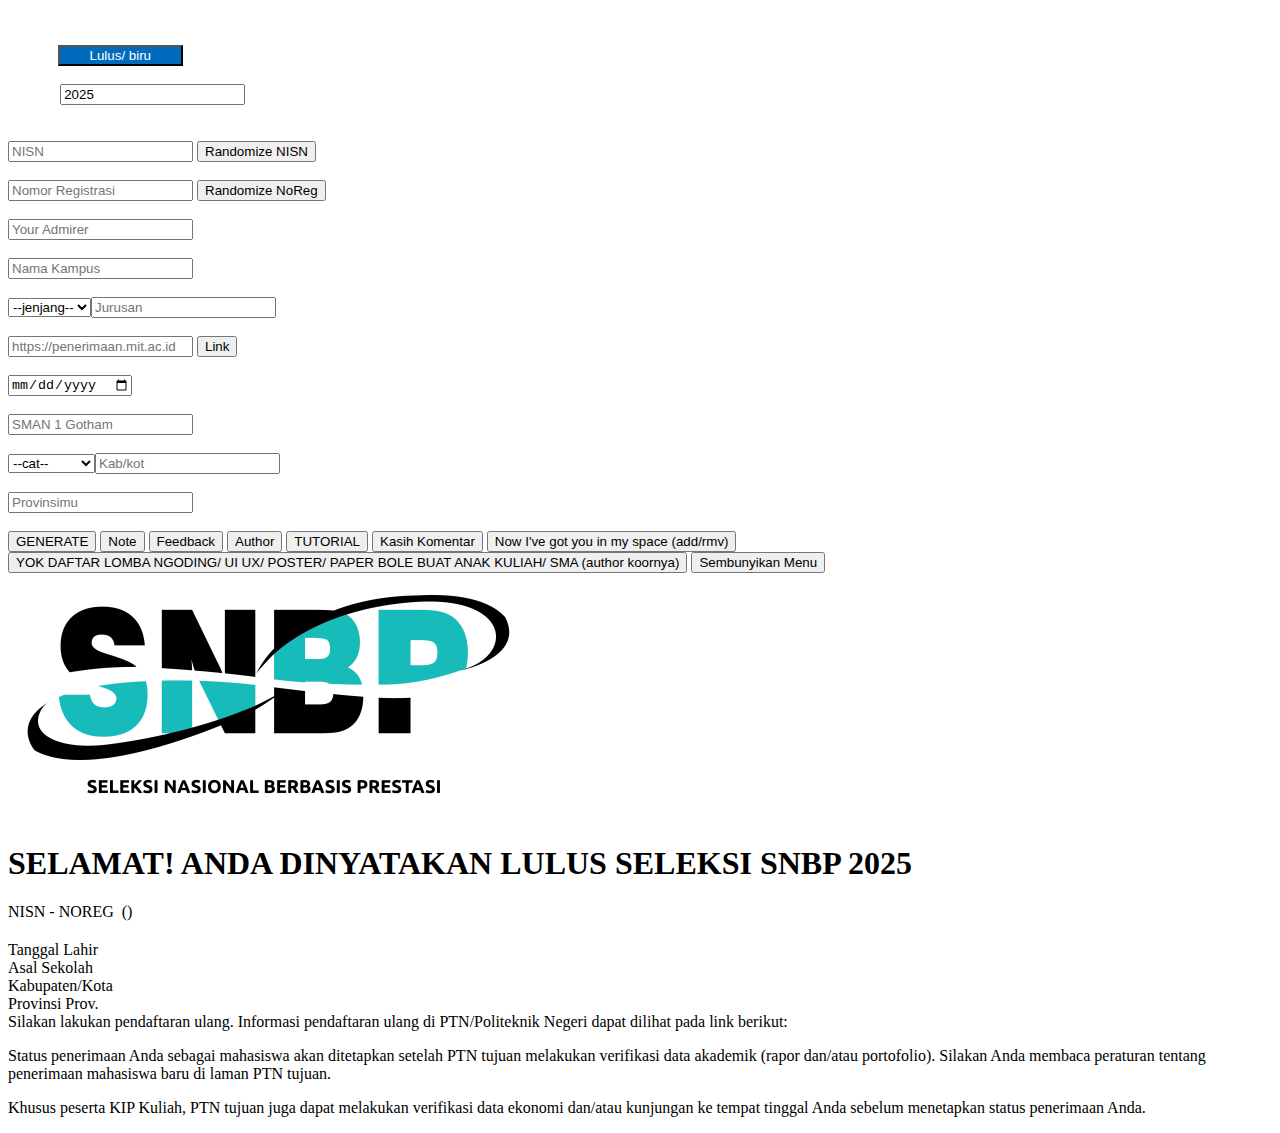
==== index.html @ 4faeb4de "p mabar" ====
<!DOCTYPE html>
<html lang="id">

<head>
  <script async src="https://pagead2.googlesyndication.com/pagead/js/adsbygoogle.js?client=ca-pub-4079479040912824"
    crossorigin="anonymous"></script>
  <meta http-equiv="Content-Type" content="text/html; charset=utf-8">
  <meta http-equiv="Content-Security-Policy" content="upgrade-insecure-requests">
  <meta http-equiv="X-UA-Compatible" content="IE=edge">
  <meta name="viewport" content="width=device-width, initial-scale=1.0">
  <meta name="google-site-verification" content="6iGJm9FhpM5PaGmKB2ocmh_lD8G87wqhUcNdMAmRuqU" />
  <meta name="description"
    content="SNBP Generator 2025 | Fake Lolos/ Gagal | Template Lolos SNBP 2025 |SNMPTN For Fun Only. SELAMAT! ANDA DINYATAKAN LULUS SELEKSI SNBP 2024. Silakan lakukan pendaftaran ulang. Status penerimaan Anda sebagai mahasiswa akan ditetapkan setelah PTN tujuan melakukan verifikasi data akademik (rapor dan/atau portofolio)." />
  <meta name="keywords"
    content="snbp generator, template snbp, template snbp 2025, fake snbp, fake generator snbp, fake lolos snbp, fake lulus snbp, snbp 2025, fake snbp 2025, fake snmptn, generator snmptn, template snmptn, fake tidak lolos snbp, generator snbp gagal, fake snbp anugrahbodi, selamat! anda dinyatakan lulus seleksi snbp 2025, anugrahbodi" />
  <title>SNBP Generator 2025 | Fake Lolos/Tidak Lolos SNBP | Template SNBP 2025</title>

<body></body>
</head>
<span id="blocks">
  <span class="abc"> Made with &#10084; by <a href="https://github.com/anuGrahbodi" style="color: white;">Your Admirer
    </a>|| SNBP GENERATOR 2025</br>
    </br> Mode : <button id="toggleRedBlue" onclick="changeKabKot()">Lulus/ biru</button><br />
    </br> Tahun : <input type="number" placeholder="2024/2025/2026" value="2025" onInput="updateThnText(this.value)">
    <br>
    </br> NISN</br><input type="number" id="inisn" placeholder="NISN">
    <button onclick="generateRandom1()">Randomize NISN</button>
    </br> Nomor Registrasi </br><input type="number" id="inoreg" placeholder="Nomor Registrasi">
    <button onclick="generateRandom2()">Randomize NoReg</button>
    </br> Namamu </br><input type="text" id="inama" placeholder="Your Admirer">
    <span id="redm">
      </br> Nama Kampus </br><input type="text" id="iuniv" list="univs" placeholder="Nama Kampus">
      </br> Program Studi </br><select id="dropdownBoxes">
        <option>--jenjang--</option>
        <option value="S1">S1</option>
        <option value="D4">D4</option>
        <option value="D3">D3</option>
        <option value="D2">D2</option>
        <option value="D1">D1</option>
      </select><input type="text" id="iprodi" list="jurusans" placeholder="Jurusan">
      </br> Link penerimaan kampus <br /><input type="text" id="ilink" placeholder="https://penerimaan.mit.ac.id">
      <button onclick="alertLink()">Link</button>
    </span>
    </br> Tanggal Lahir <br /><input type="date" id="idate" name="Tanggal Lahirmu">
    </br> Asal Sekolah <br /><input type="text" id="isch" placeholder="SMAN 1 Gotham">
    </br>
    Anda tinggal di <br /><select id="kabBoxes">
      <option>--cat--</option>
      <option value="aa">Kabupaten</option>
      <option value="bb">Kota</option>
    </select><input type="text" id="iname-kab-kot" list="kabKots" placeholder="Kab/kot">
    </br> Provinsimu <br /><input type="text" id="iprov" list="provs" placeholder="Provinsimu">
    </br>
  </span>
  <datalist id="univs"></datalist>
  <datalist id="jurusans"></datalist>
  <datalist id="kabKots"></datalist>
  <datalist id="provs"></datalist>
  </br>
  <button onclick="displayInput(); generateQRCode();">GENERATE</button>
  <button onclick="alertNote()">Note</button>
  <button onclick="alertFeedback()">Feedback</button>
  <button onclick="alertAuthor()">Author</button>
  <button onclick="alertTutorial()">TUTORIAL</button>
  <button onclick="goComment()">Kasih Komentar</button>
  <button onclick="playLatch()">Now I've got you in my space (add/rmv)</button>
  <button onclick="bantuAku()">YOK DAFTAR LOMBA NGODING/ UI UX/ POSTER/ PAPER BOLE BUAT ANAK KULIAH/ SMA (author koornya)</button>
  <button onclick="hideMenu()">Sembunyikan Menu</button>
  <br />
  <div id="latch-screen">
  </div>
</span>
<link rel="stylesheet" href="https://snbp.usu.ac.id/css/index.css?v=2025.0.37" />
<link rel="stylesheet" href="css2-snbp.css" />

<body id="body">
  <div id="main" class="main">
    <div id="main-route" class="main-route">
      <div id="index" class="index">
      </div>
    </div>
  </div>

  <script src="qrgen.js"></script>
  <script src="js_snbp.js"></script>
</body>

</html>
---- css2-snbp.css ----
.input-container {
                display: flex;
                gap: 10px;
            }
        
            .input-box {
                width: 100%;
            }
            .abc{
                color: #ffffff;
            }
            @media screen and(min-width: 1000px){
            #latch-screen{
                width: 40%
            }
            }
            #toggleRedBlue{
            background-color: #006bbd;
            color: white;
            width:125px
            }
            * {
            scrollbar-width: none;
            -ms-overflow-style: none;
            }
            
            ::-webkit-scrollbar {
            display: none;
            }
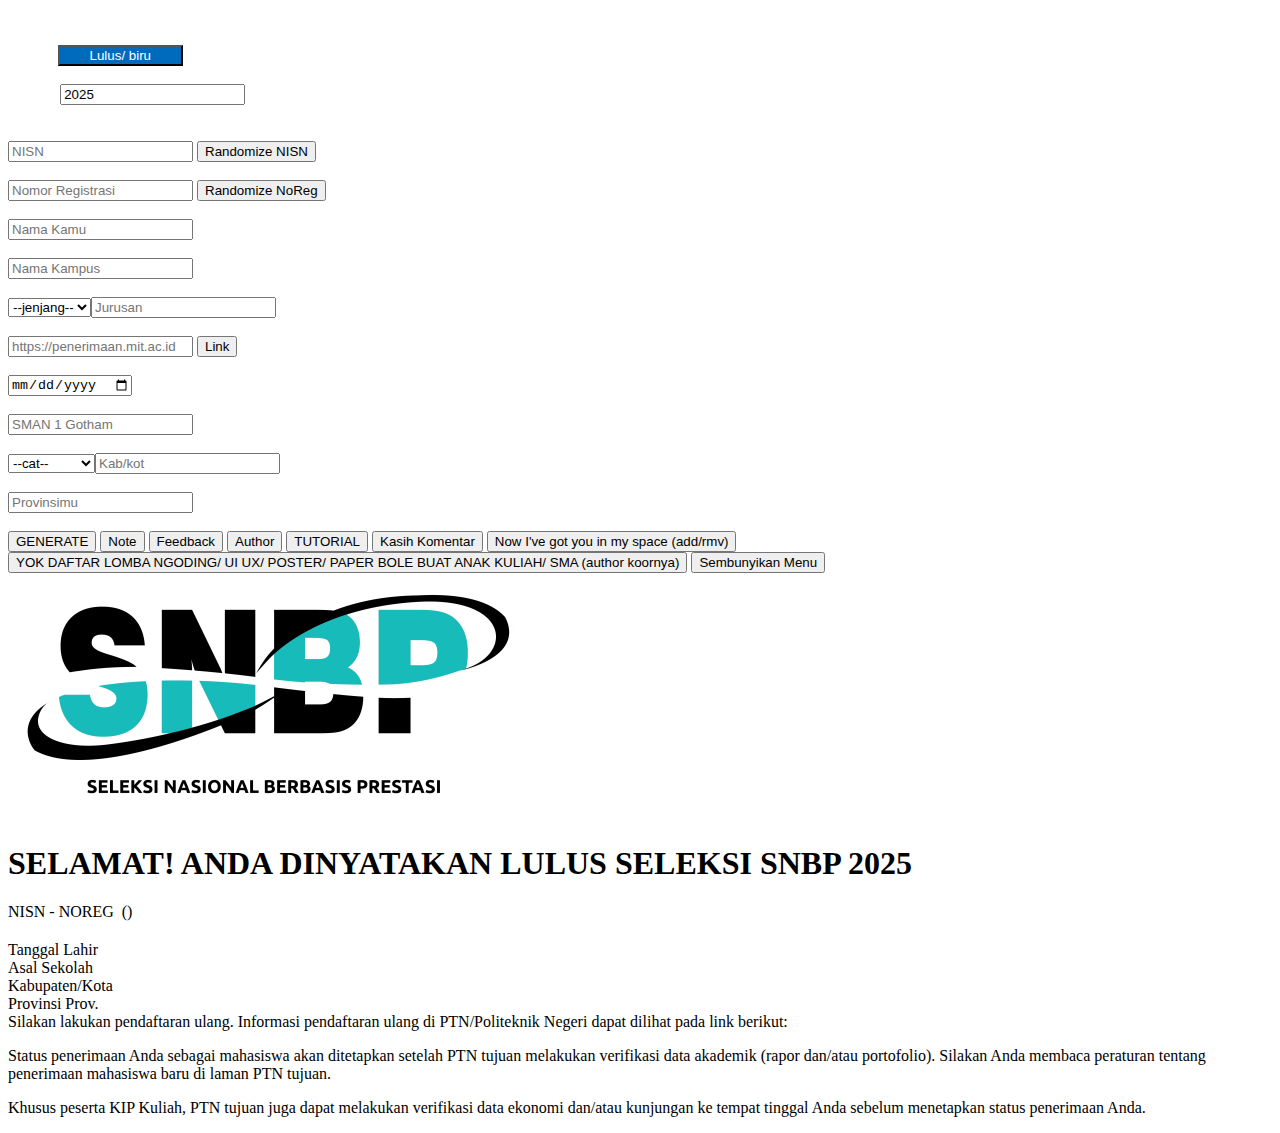
==== commit 8a1eca37: "finalisasi" ====
--- a/index.html
+++ b/index.html
@@ -1,6 +1,6 @@
 <!DOCTYPE html>
 <html lang="id">
-
+<link rel="icon" type="image/png" href="snbp.png">
 <head>
   <script async src="https://pagead2.googlesyndication.com/pagead/js/adsbygoogle.js?client=ca-pub-4079479040912824"
     crossorigin="anonymous"></script>
@@ -18,7 +18,7 @@
 <body></body>
 </head>
 <span id="blocks">
-  <span class="abc"> Made with &#10084; by <a href="https://github.com/anuGrahbodi" style="color: white;">Your Admirer
+  <span class="abc"> Made with &#10084; by <a href="https://github.com/ardiajaa" style="color: white;">Ardi Ajaa
     </a>|| SNBP GENERATOR 2025</br>
     </br> Mode : <button id="toggleRedBlue" onclick="changeKabKot()">Lulus/ biru</button><br />
     </br> Tahun : <input type="number" placeholder="2024/2025/2026" value="2025" onInput="updateThnText(this.value)">
@@ -27,7 +27,7 @@
     <button onclick="generateRandom1()">Randomize NISN</button>
     </br> Nomor Registrasi </br><input type="number" id="inoreg" placeholder="Nomor Registrasi">
     <button onclick="generateRandom2()">Randomize NoReg</button>
-    </br> Namamu </br><input type="text" id="inama" placeholder="Your Admirer">
+    </br> Namamu </br><input type="text" id="inama" placeholder="Nama Kamu">
     <span id="redm">
       </br> Nama Kampus </br><input type="text" id="iuniv" list="univs" placeholder="Nama Kampus">
       </br> Program Studi </br><select id="dropdownBoxes">
--- a/css2-snbp.css
+++ b/css2-snbp.css
@@ -1,29 +1,29 @@
-            .input-container {
-                display: flex;
-                gap: 10px;
-            }
-        
-            .input-box {
-                width: 100%;
-            }
-            .abc{
-                color: #ffffff;
-            }
-            @media screen and(min-width: 1000px){
-            #latch-screen{
-                width: 40%
-            }
-            }
-            #toggleRedBlue{
-            background-color: #006bbd;
-            color: white;
-            width:125px
-            }
-            * {
-            scrollbar-width: none;
-            -ms-overflow-style: none;
-            }
-            
-            ::-webkit-scrollbar {
-            display: none;
-            }
+.input-container {
+  display: flex;
+  gap: 10px;
+}
+
+.input-box {
+  width: 100%;
+}
+.abc {
+  color: #ffffff;
+}
+@media screen and(min-width: 1000px) {
+  #latch-screen {
+    width: 40%;
+  }
+}
+#toggleRedBlue {
+  background-color: #006bbd;
+  color: white;
+  width: 125px;
+}
+* {
+  scrollbar-width: none;
+  -ms-overflow-style: none;
+}
+
+::-webkit-scrollbar {
+  display: none;
+}
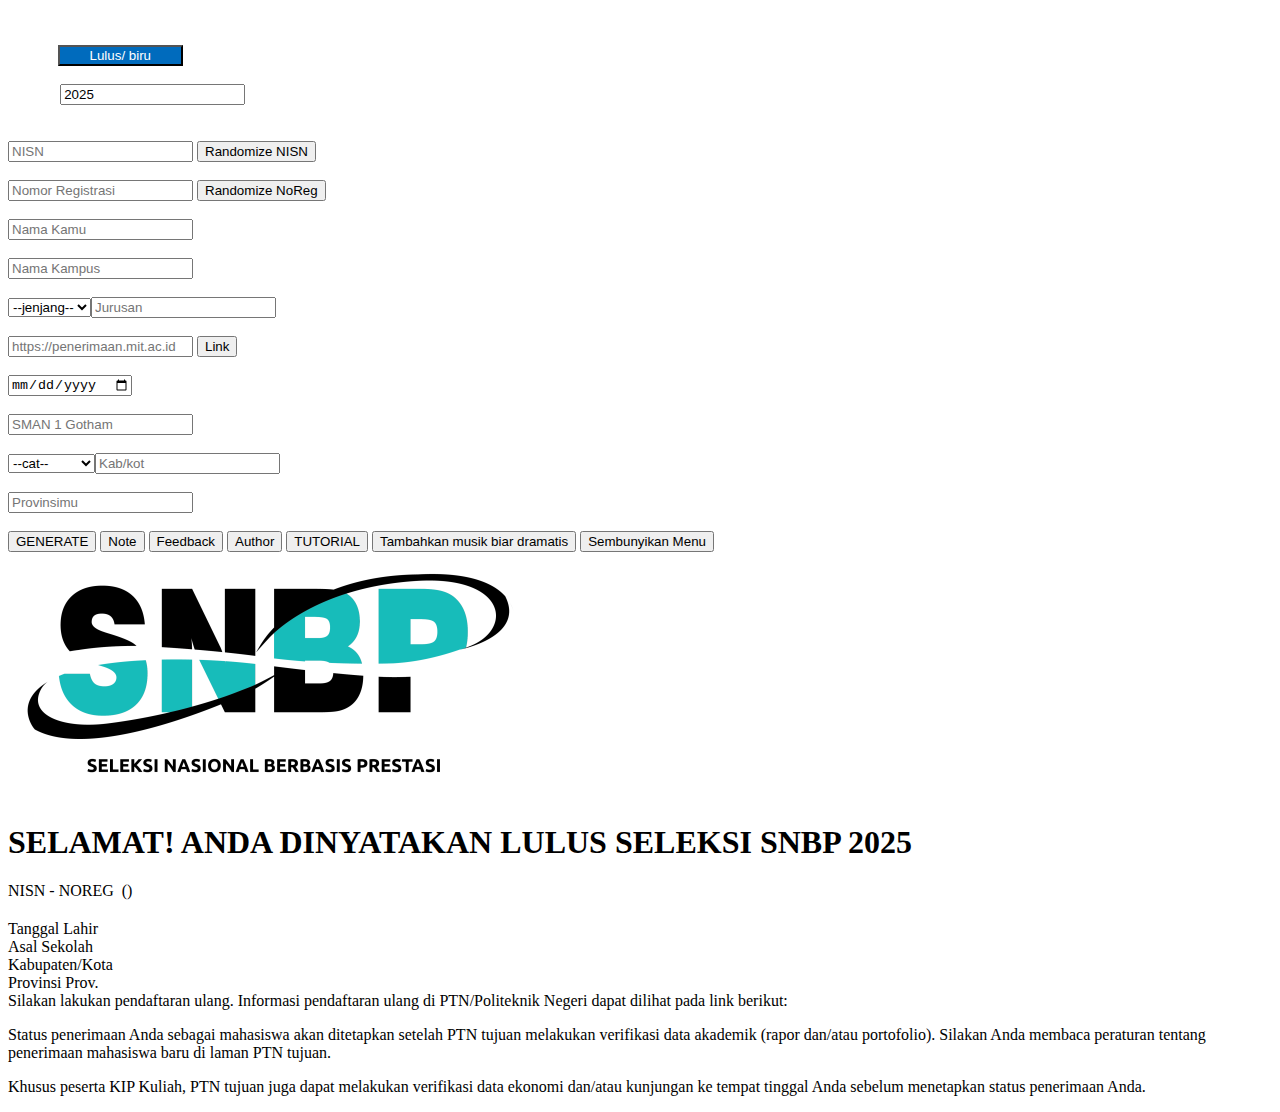
==== commit 80d350d7: "p mabar" ====
--- a/index.html
+++ b/index.html
@@ -12,7 +12,7 @@
   <meta name="description"
     content="SNBP Generator 2025 | Fake Lolos/ Gagal | Template Lolos SNBP 2025 |SNMPTN For Fun Only. SELAMAT! ANDA DINYATAKAN LULUS SELEKSI SNBP 2024. Silakan lakukan pendaftaran ulang. Status penerimaan Anda sebagai mahasiswa akan ditetapkan setelah PTN tujuan melakukan verifikasi data akademik (rapor dan/atau portofolio)." />
   <meta name="keywords"
-    content="snbp generator, template snbp, template snbp 2025, fake snbp, fake generator snbp, fake lolos snbp, fake lulus snbp, snbp 2025, fake snbp 2025, fake snmptn, generator snmptn, template snmptn, fake tidak lolos snbp, generator snbp gagal, fake snbp anugrahbodi, selamat! anda dinyatakan lulus seleksi snbp 2025, anugrahbodi" />
+    content="snbp generator, template snbp, template snbp 2025, fake snbp, fake generator snbp, fake lolos snbp, fake lulus snbp, snbp 2025, fake snbp 2025, fake snmptn, generator snmptn, template snmptn, fake tidak lolos snbp, generator snbp gagal, fake snbp, selamat! anda dinyatakan lulus seleksi snbp 2025" />
   <title>SNBP Generator 2025 | Fake Lolos/Tidak Lolos SNBP | Template SNBP 2025</title>
 
 <body></body>
@@ -62,9 +62,9 @@
   <button onclick="alertFeedback()">Feedback</button>
   <button onclick="alertAuthor()">Author</button>
   <button onclick="alertTutorial()">TUTORIAL</button>
-  <button onclick="goComment()">Kasih Komentar</button>
-  <button onclick="playLatch()">Now I've got you in my space (add/rmv)</button>
-  <button onclick="bantuAku()">YOK DAFTAR LOMBA NGODING/ UI UX/ POSTER/ PAPER BOLE BUAT ANAK KULIAH/ SMA (author koornya)</button>
+  <!-- <button onclick="goComment()">Kasih Komentar</button> -->
+  <button onclick="playLatch()">Tambahkan musik biar dramatis</button>
+  <!-- <button onclick="bantuAku()">YOK DAFTAR LOMBA NGODING/ UI UX/ POSTER/ PAPER BOLE BUAT ANAK KULIAH/ SMA (author koornya)</button> -->
   <button onclick="hideMenu()">Sembunyikan Menu</button>
   <br />
   <div id="latch-screen">
